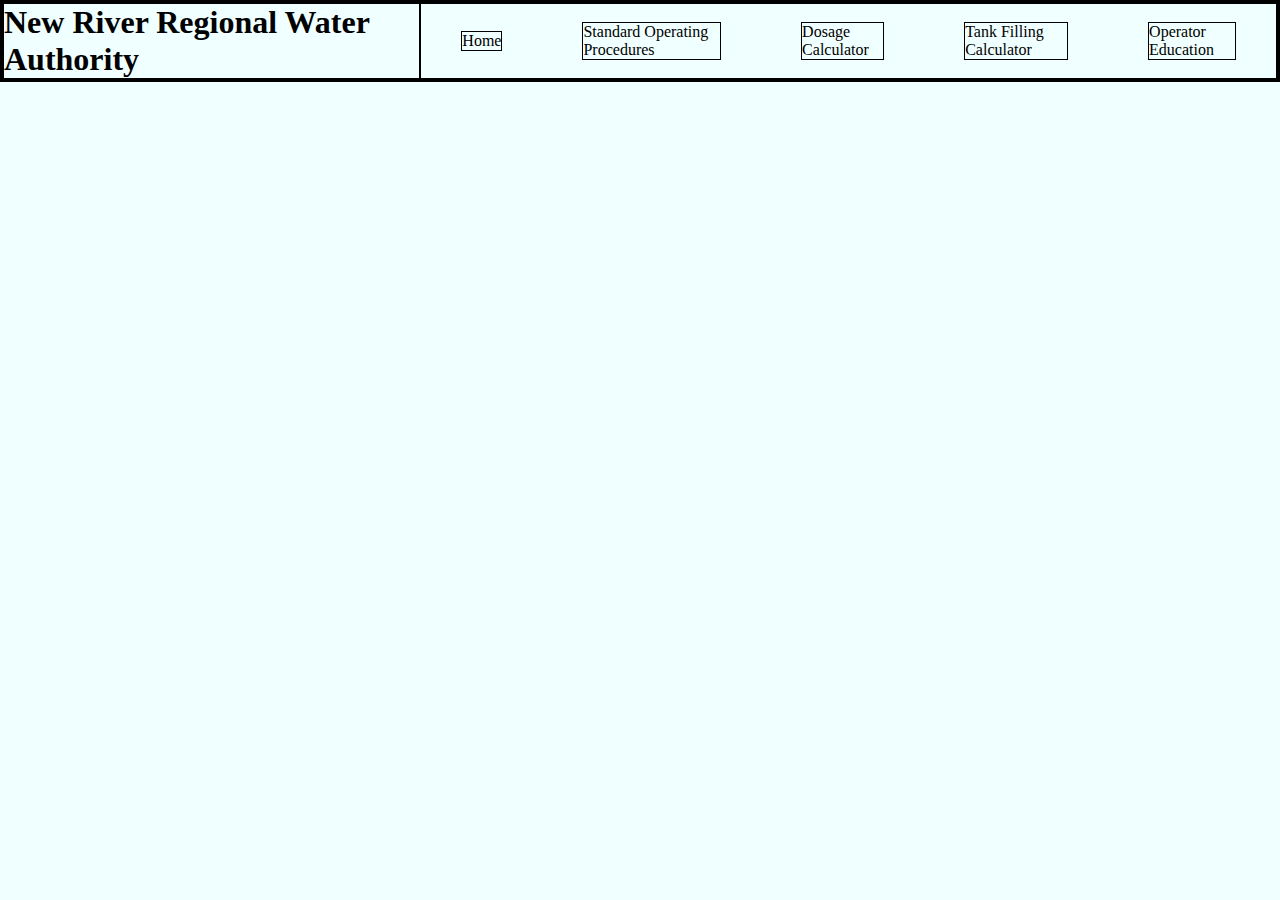
==== index.html @ 30afaa13 "Created html, css, js docs. Connected to dosage calculator page as well as linked back to home." ====
<!DOCTYPE html>
<html lang="en">
<head>
    <meta charset="UTF-8">
    <meta http-equiv="X-UA-Compatible" content="IE=edge">
    <meta name="viewport" content="width=device-width, initial-scale=1.0">
    <title>Dosage Calculator</title>

    <script src="./script.js" defer></script>
    <link rel="stylesheet" href="./styles.css">
</head>
<body>
    <div class="header">
        <h1 class="logoHeader">New River Regional Water Authority</h1>
        <div class="headerLinks">
            <a href="./index.html" class="headerLink">Home</a>
            <a href="" class="headerLink">Standard Operating Procedures</a>
            <a href="../nrrwa_dosage_calculator/index.html" class="headerLink">Dosage Calculator</a>
            <a href="" class="headerLink">Tank Filling Calculator</a>
            <a href="" class="headerLink">Operator Education</a>
        </div>
    </div>
</body>
</html>
---- styles.css ----
* {
    border: solid 1px black;
    margin: 0px;
}

body {
    background-color: azure;
}

.header {
    display: flex;
    justify-content: space-around;
}

.headerLinks {
    display: flex;
    justify-content: center;
    align-items: center;
}

.headerLink {
    margin-left: 40px;
    margin-right: 40px;
    color: black;
    text-decoration: none;
}
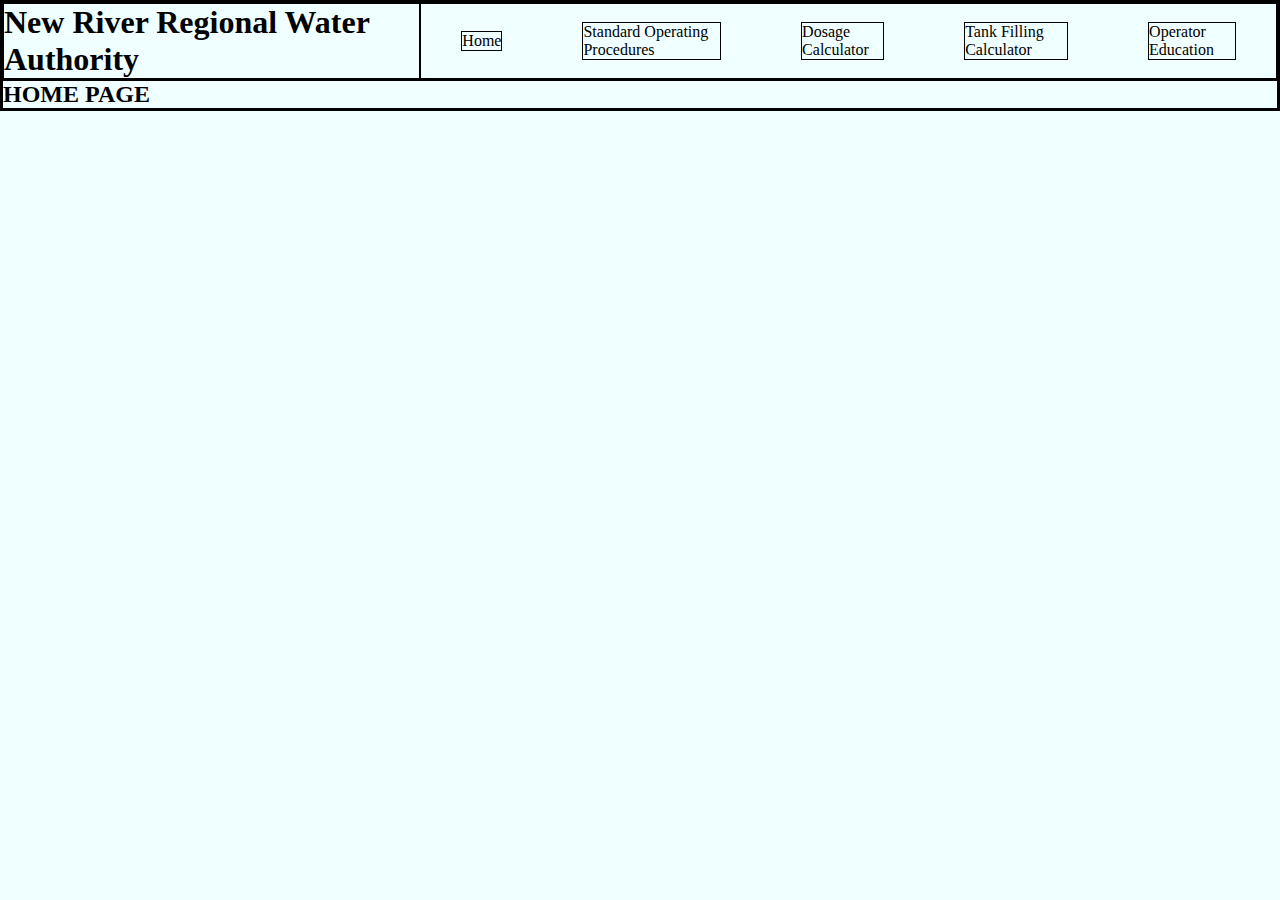
==== commit f9d5e581: "Created SOP landing and connected." ====
--- a/index.html
+++ b/index.html
@@ -14,11 +14,12 @@
         <h1 class="logoHeader">New River Regional Water Authority</h1>
         <div class="headerLinks">
             <a href="./index.html" class="headerLink">Home</a>
-            <a href="" class="headerLink">Standard Operating Procedures</a>
+            <a href="./std_op_proc/sop_landing.html" class="headerLink">Standard Operating Procedures</a>
             <a href="../nrrwa_dosage_calculator/index.html" class="headerLink">Dosage Calculator</a>
-            <a href="" class="headerLink">Tank Filling Calculator</a>
+            <a href="../nrrwa_tank_filling_calculator/index.html" class="headerLink">Tank Filling Calculator</a>
             <a href="" class="headerLink">Operator Education</a>
         </div>
     </div>
+    <h2>HOME PAGE</h2>
 </body>
 </html>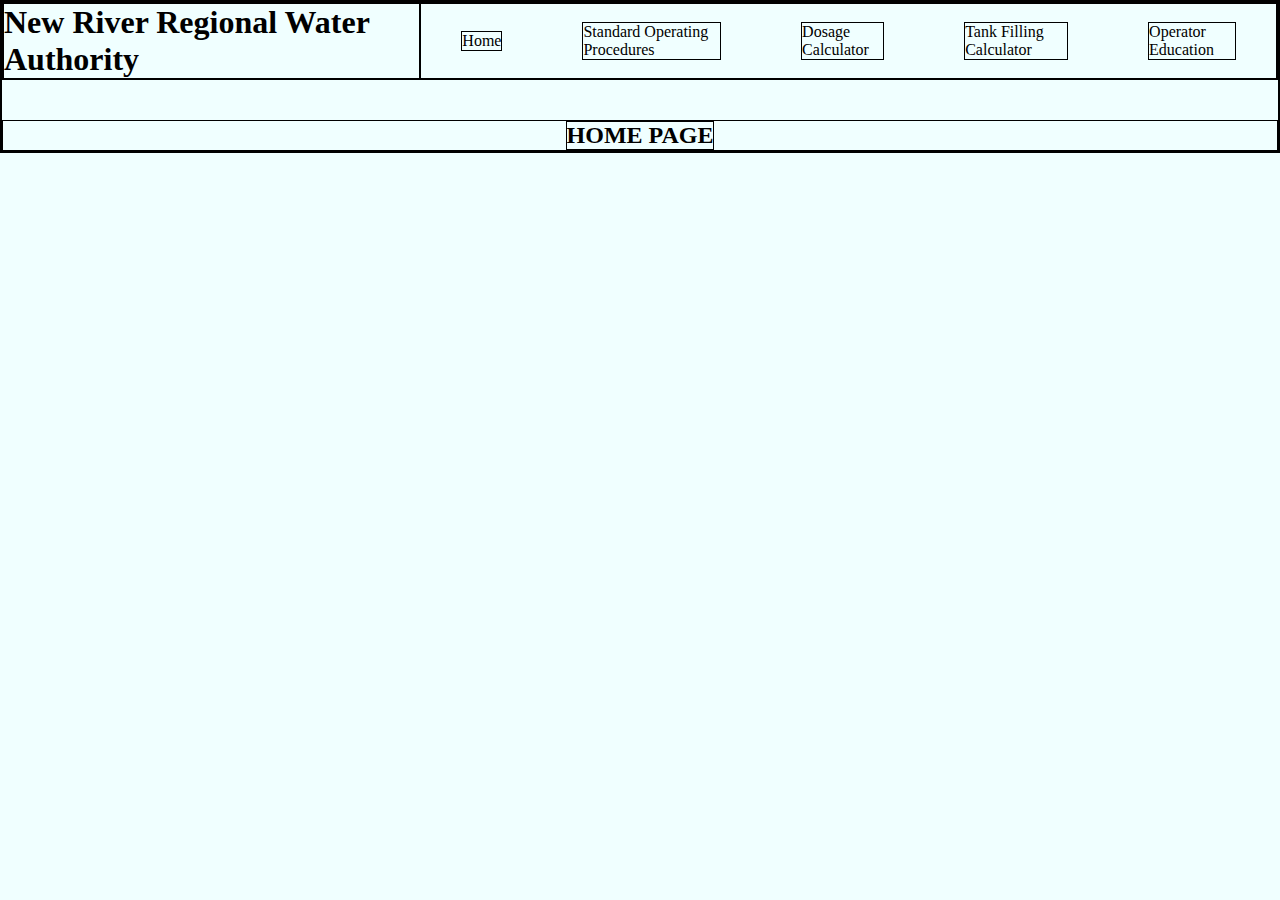
==== commit 2bdc5782: "Adjusted styles and positioning." ====
--- a/index.html
+++ b/index.html
@@ -20,6 +20,9 @@
             <a href="" class="headerLink">Operator Education</a>
         </div>
     </div>
-    <h2>HOME PAGE</h2>
+    
+    <div class="titleBox">
+        <h2 class="homeTitle">HOME PAGE</h2>
+    </div>
 </body>
 </html>--- a/styles.css
+++ b/styles.css
@@ -23,4 +23,15 @@
     margin-right: 40px;
     color: black;
     text-decoration: none;
+}
+
+.titleBox {
+    margin-top: 40px;
+    display: flex;
+    justify-content: center;
+    align-items: center;
+}
+
+.homeTitle {
+    color: black;
 }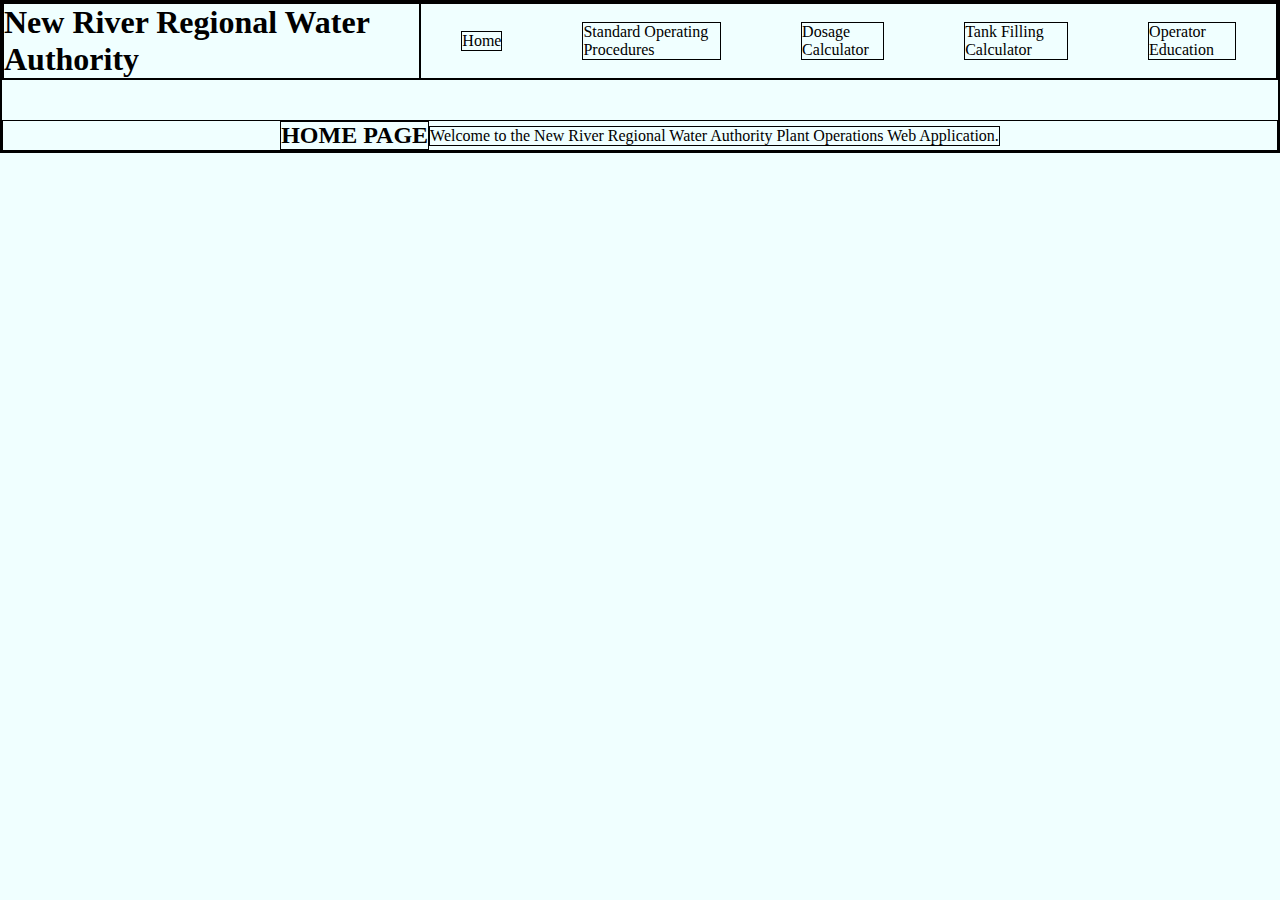
==== commit fb412a2a: "Added some simple HTML elements to home page." ====
--- a/index.html
+++ b/index.html
@@ -23,6 +23,7 @@
     
     <div class="titleBox">
         <h2 class="homeTitle">HOME PAGE</h2>
+        <p class="introPara">Welcome to the New River Regional Water Authority Plant Operations Web Application.</p>
     </div>
 </body>
 </html>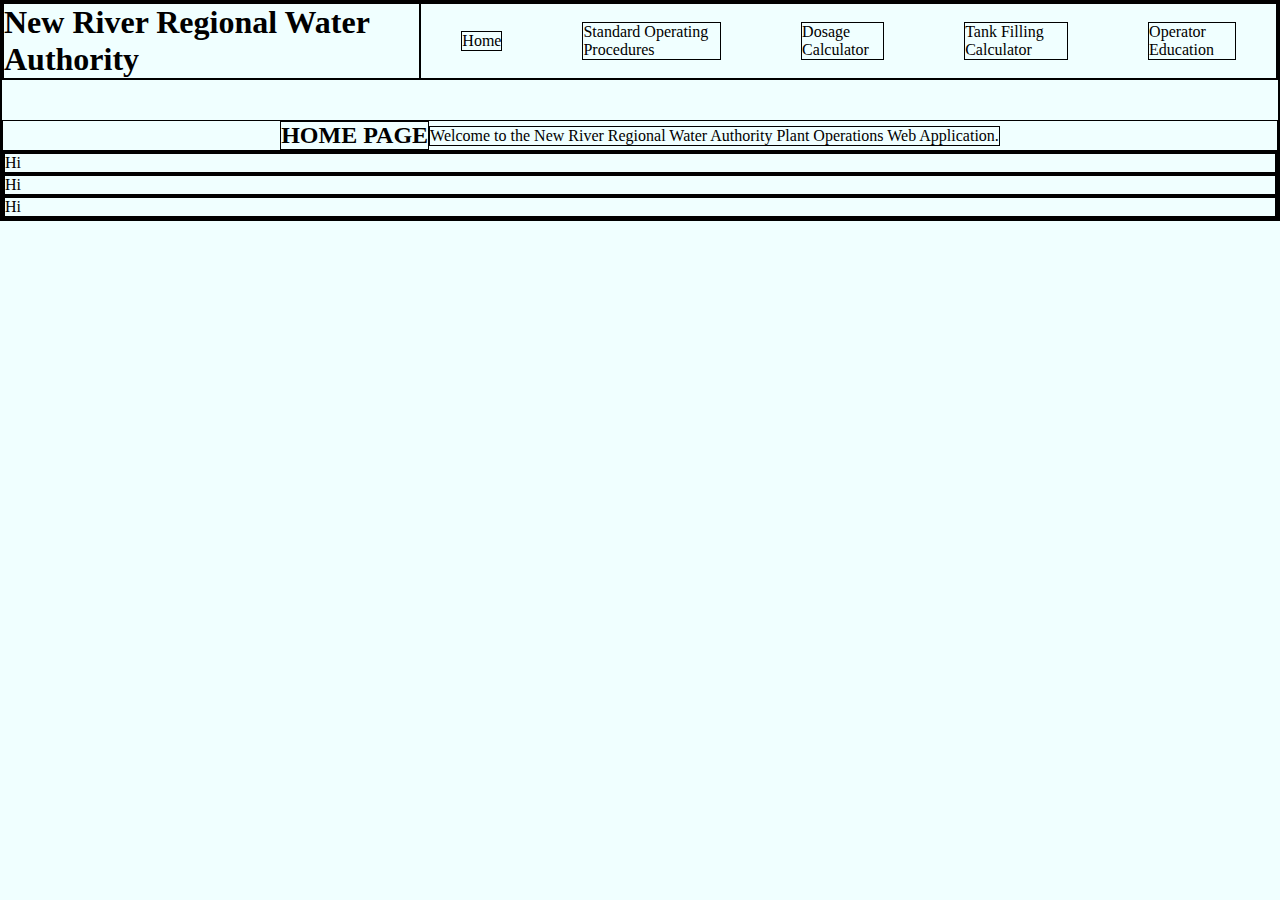
==== commit aa0cbd7e: "Added some basic html elements." ====
--- a/index.html
+++ b/index.html
@@ -25,5 +25,16 @@
         <h2 class="homeTitle">HOME PAGE</h2>
         <p class="introPara">Welcome to the New River Regional Water Authority Plant Operations Web Application.</p>
     </div>
+    <div class="cardBox">
+        <div class="cardOne">
+            <p class="paraOne">Hi</p>
+        </div>
+        <div class="cardTwo">
+            <p class="paraTwo">Hi</p>
+        </div>
+        <div class="cardThree">
+            <p class="paraThree">Hi</p>
+        </div>
+    </div>
 </body>
 </html>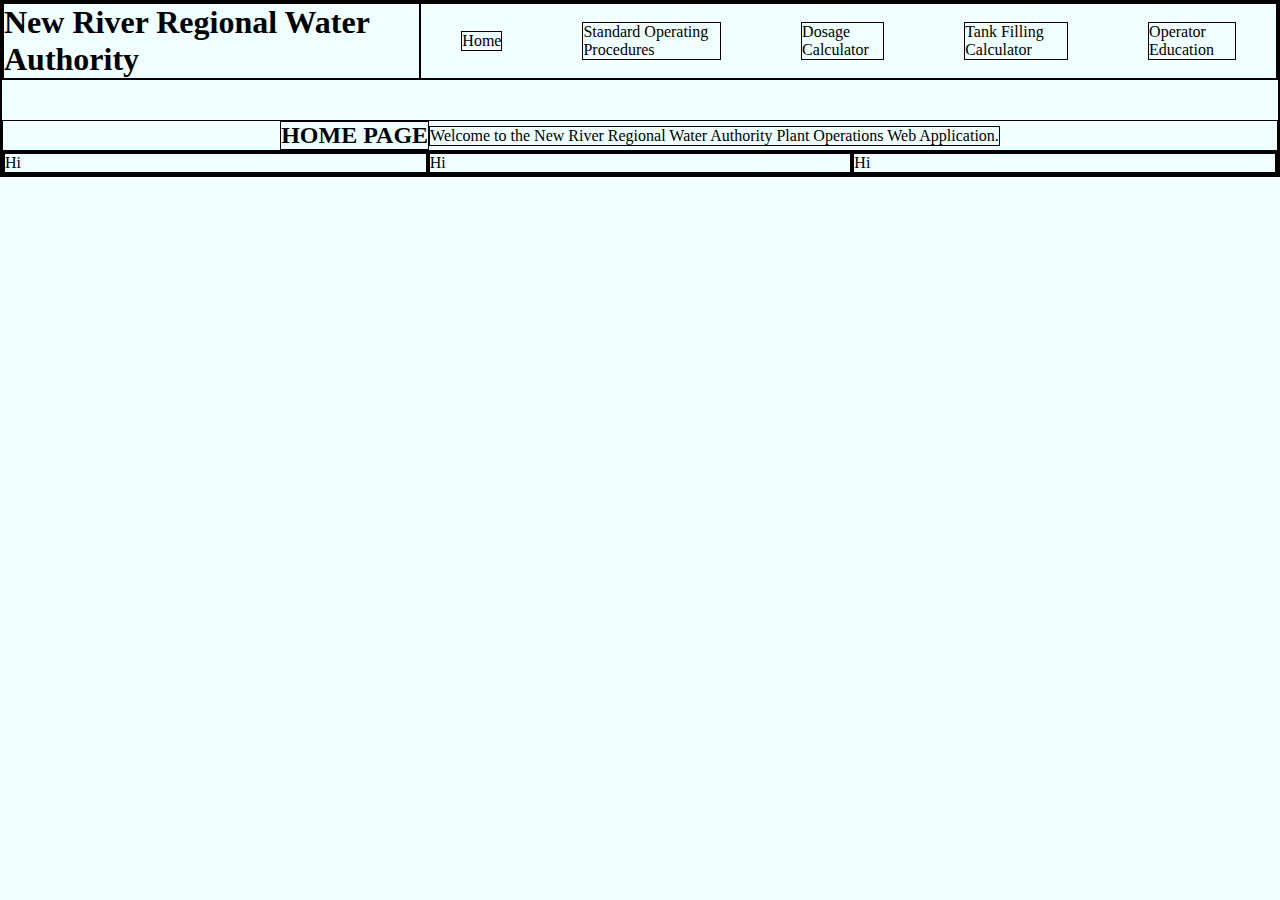
==== commit 76cfaf0c: "Added classes and basic flex styles to cards." ====
--- a/index.html
+++ b/index.html
@@ -26,13 +26,13 @@
         <p class="introPara">Welcome to the New River Regional Water Authority Plant Operations Web Application.</p>
     </div>
     <div class="cardBox">
-        <div class="cardOne">
+        <div class="card cardOne">
             <p class="paraOne">Hi</p>
         </div>
-        <div class="cardTwo">
+        <div class="card cardTwo">
             <p class="paraTwo">Hi</p>
         </div>
-        <div class="cardThree">
+        <div class="card cardThree">
             <p class="paraThree">Hi</p>
         </div>
     </div>
--- a/styles.css
+++ b/styles.css
@@ -34,4 +34,14 @@
 
 .homeTitle {
     color: black;
+}
+
+.cardBox {
+    display: flex;
+    justify-content: center;
+    align-items: center;
+}
+
+.card {
+    flex: auto;
 }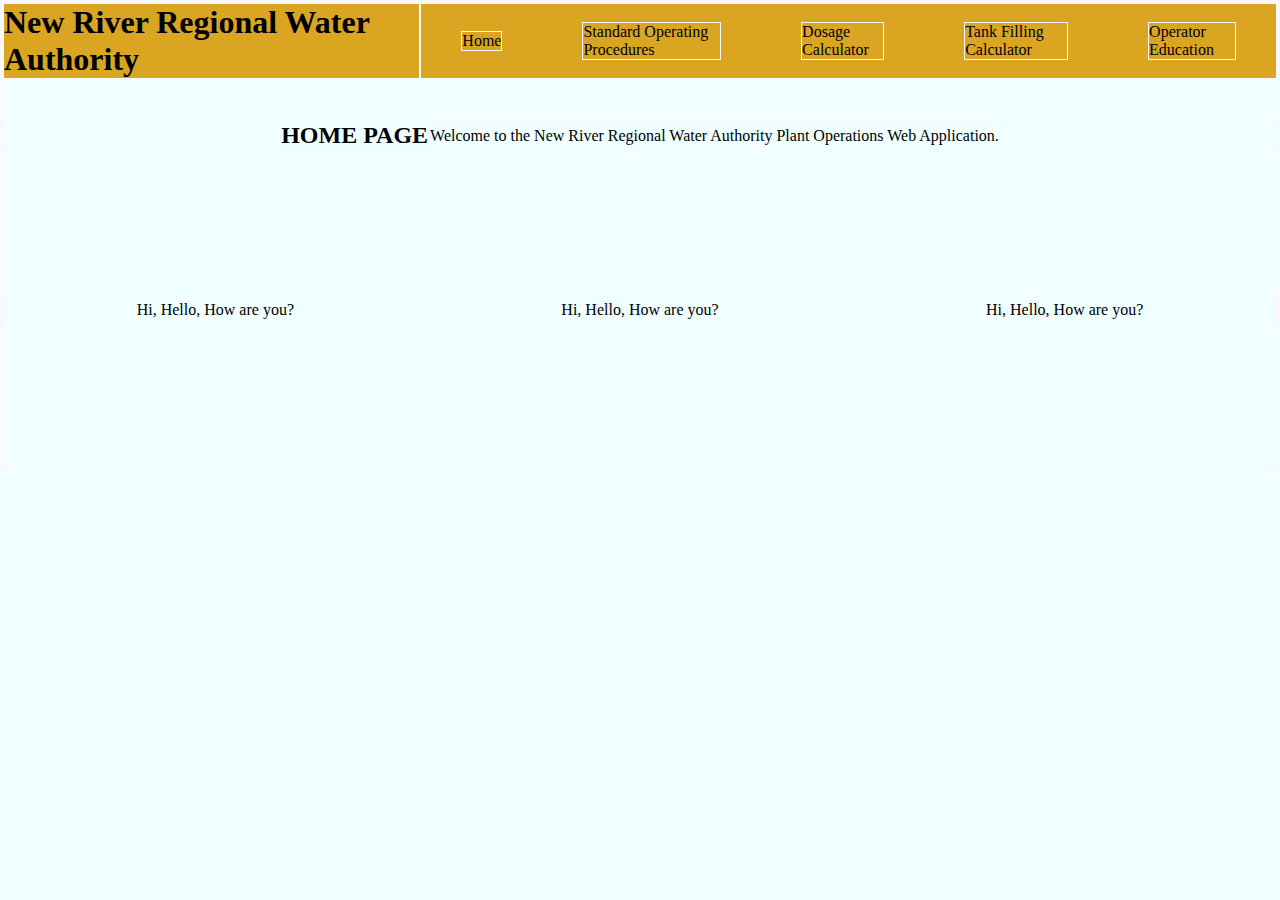
==== commit 390fc723: "Updated some styles to be more appealing." ====
--- a/index.html
+++ b/index.html
@@ -27,13 +27,13 @@
     </div>
     <div class="cardBox">
         <div class="card cardOne">
-            <p class="paraOne">Hi</p>
+            <p class="paraOne">Hi, Hello, How are you?</p>
         </div>
         <div class="card cardTwo">
-            <p class="paraTwo">Hi</p>
+            <p class="paraTwo">Hi, Hello, How are you?</p>
         </div>
         <div class="card cardThree">
-            <p class="paraThree">Hi</p>
+            <p class="paraThree">Hi, Hello, How are you?</p>
         </div>
     </div>
 </body>
--- a/styles.css
+++ b/styles.css
@@ -1,5 +1,5 @@
 * {
-    border: solid 1px black;
+    border: solid 1px ghostwhite;
     margin: 0px;
 }
 
@@ -10,6 +10,7 @@
 .header {
     display: flex;
     justify-content: space-around;
+    background-color: goldenrod;
 }
 
 .headerLinks {
@@ -40,8 +41,12 @@
     display: flex;
     justify-content: center;
     align-items: center;
+    height: 35vh;
 }
 
 .card {
     flex: auto;
+    display: flex;
+    justify-content: center;
+    align-items: center;
 }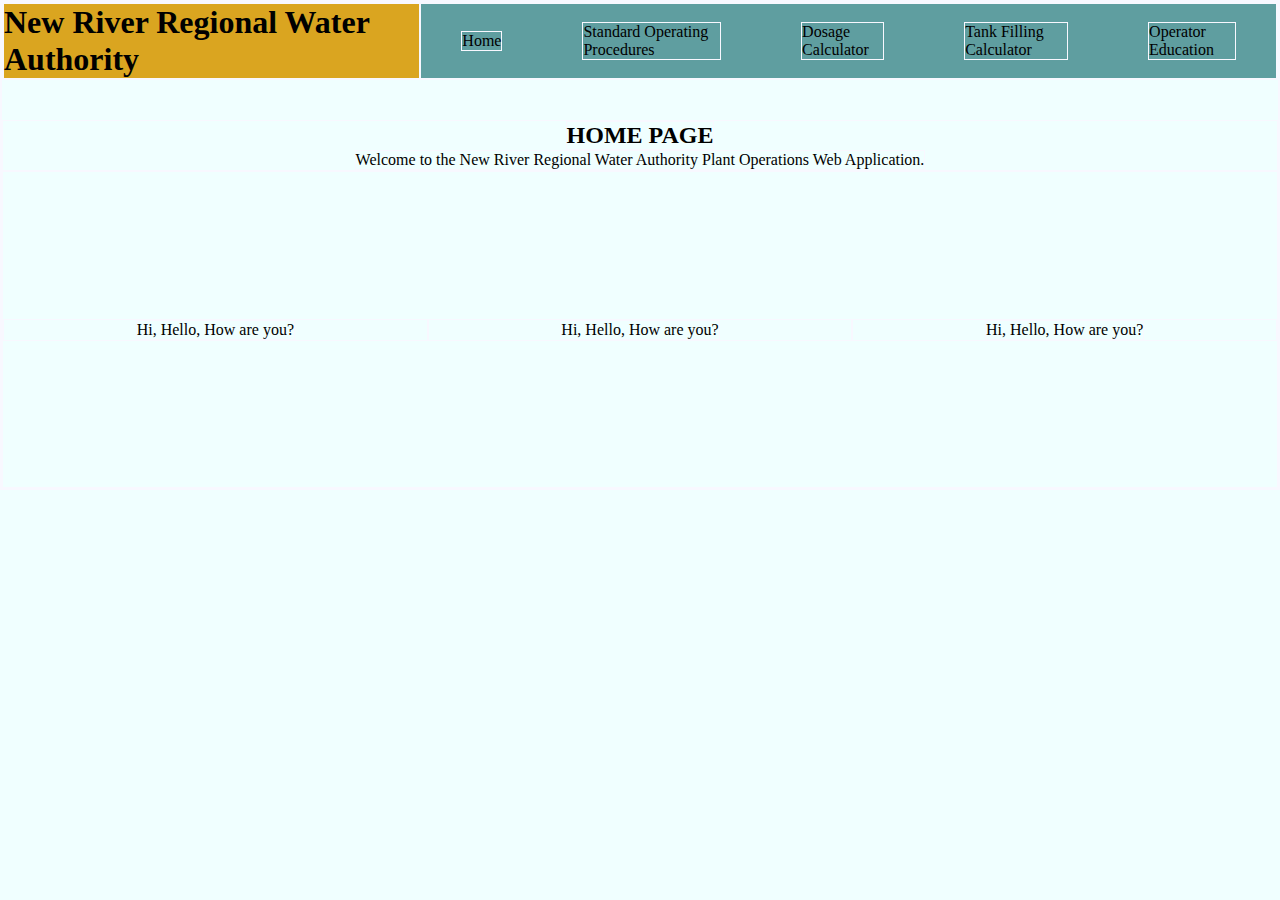
==== commit 310c165d: "Corrected title, adjusted styles." ====
--- a/index.html
+++ b/index.html
@@ -4,7 +4,7 @@
     <meta charset="UTF-8">
     <meta http-equiv="X-UA-Compatible" content="IE=edge">
     <meta name="viewport" content="width=device-width, initial-scale=1.0">
-    <title>Dosage Calculator</title>
+    <title>NRRWA Home</title>
 
     <script src="./script.js" defer></script>
     <link rel="stylesheet" href="./styles.css">
--- a/styles.css
+++ b/styles.css
@@ -17,6 +17,7 @@
     display: flex;
     justify-content: center;
     align-items: center;
+    background-color: cadetblue;
 }
 
 .headerLink {
@@ -29,6 +30,7 @@
 .titleBox {
     margin-top: 40px;
     display: flex;
+    flex-direction: column;
     justify-content: center;
     align-items: center;
 }
